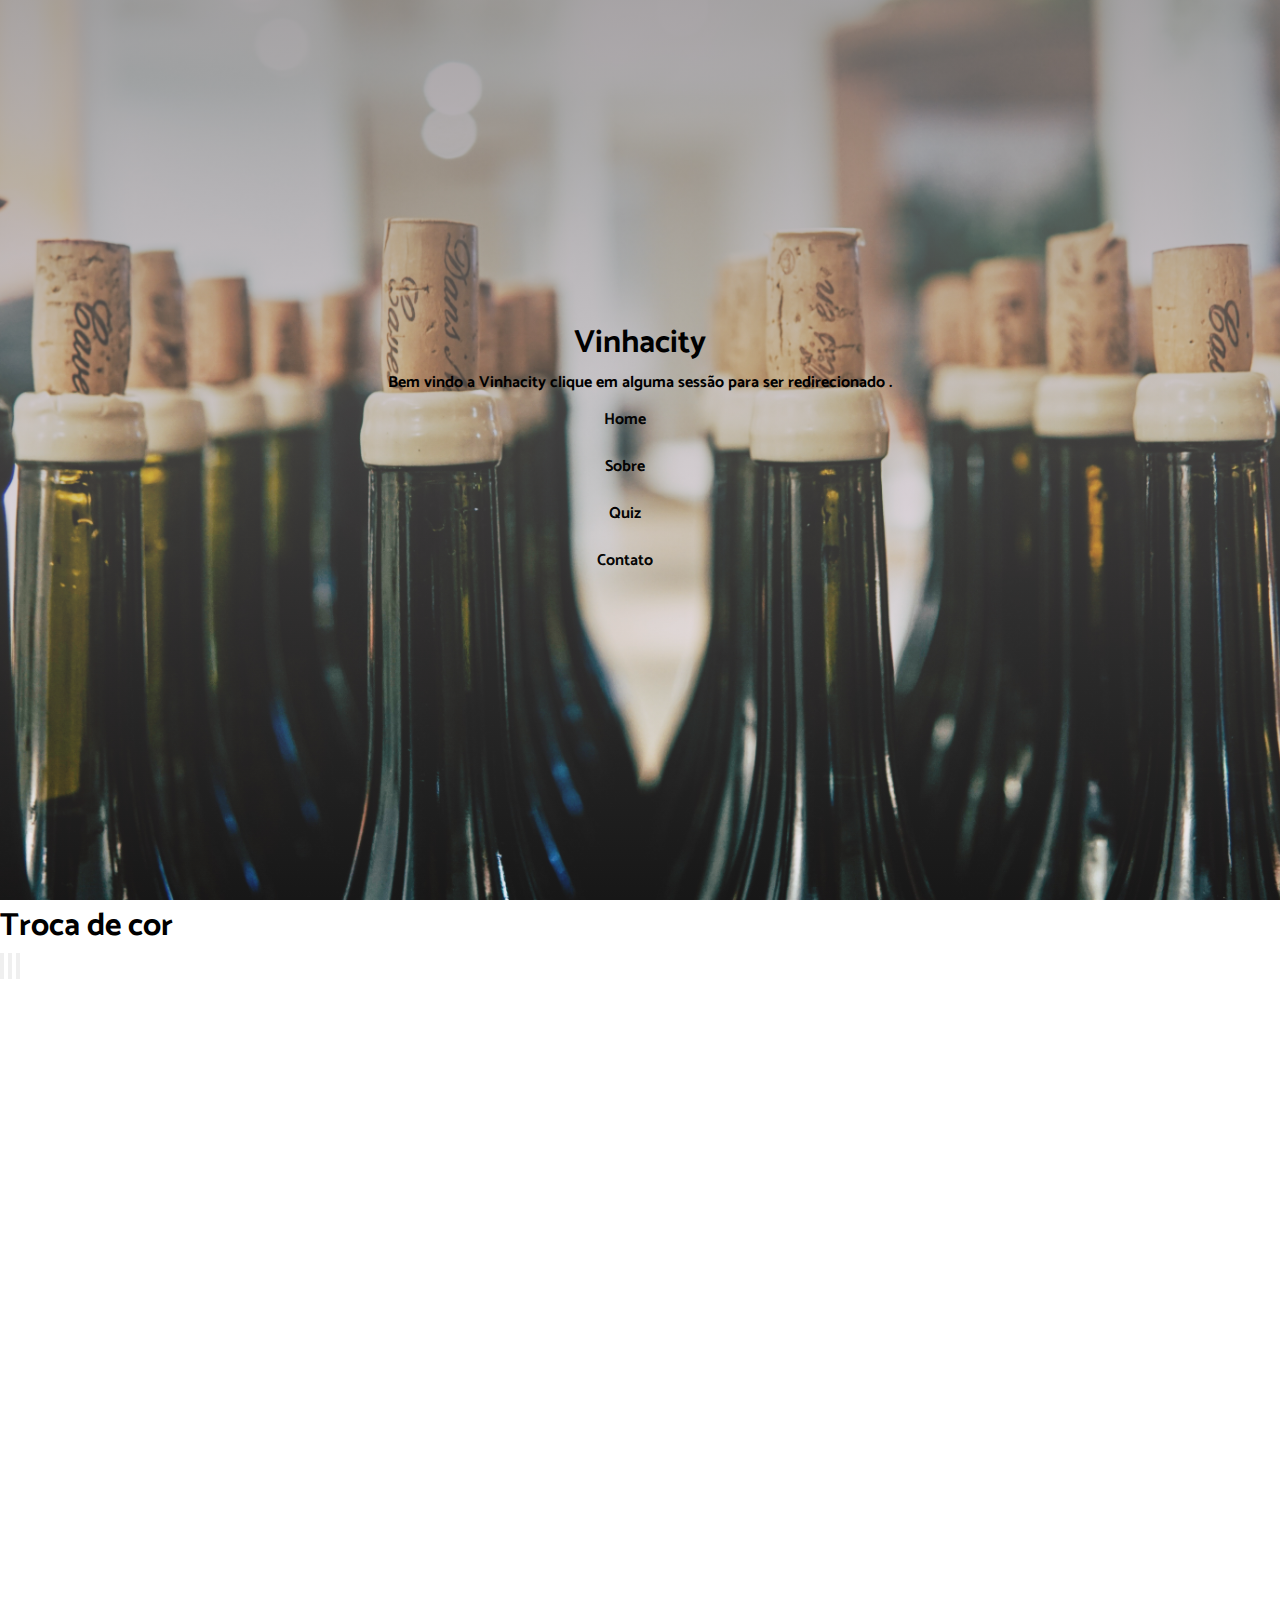
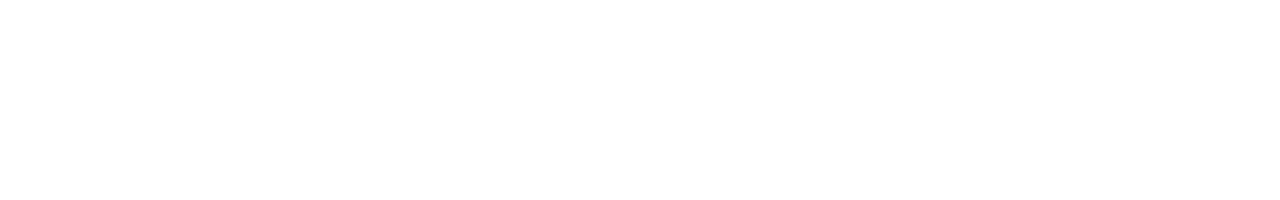
==== index.html @ 9809afd0 "Criando o projeto vinhacity" ====
<!DOCTYPE html>
<html lang="pt-BR">

<head>
    <link rel="shortcut icon" href="./assets/img/vinho.png"type="image/x-icon">
    <meta charset="UTF-8">
    <meta name="viewport" content="width=device-width, initial-scale=1.0">
    <title>Vinhacity</title>

    
    <link rel="preconnect" href="https://fonts.googleapis.com">
    <link rel="preconnect" href="https://fonts.gstatic.com" crossorigin>
    <link href="https://fonts.googleapis.com/css2?family=Catamaran:wght@400;500&display=swap" rel="stylesheet">



    <link rel="stylesheet" href="./assets/css/base.css">
    <link rel="stylesheet" href="./assets/css/hero.css">

</head>

<body>
    <div class="container bg-image-1">
                

        <div class="hero">
            <h1>Vinhacity</h1>
            <h4> Bem vindo a Vinhacity clique em alguma sessão para ser redirecionado
                .</h4>

                <a href="index.html">
                    Home
                </a>
                <a href="Sobre.html">
                    Sobre
                </a>
                <a href="quiz.html">
                    Quiz
                </a>
                <a href="contato.html">
                    Contato
                </a>

     </div>
        </div>
             
                
    
    <div class="container bg-image-3">
        <h1>Troca de cor</h1>
     <div id="main">
        <input type="button" class="cor1" onmouseover="trocar('#641f5e')">
        <input type="button" class="cor1" onmouseover="trocar('#686077')">
        <input type="button" class="cor1" onmouseover="trocar('#456789')">


    </div>
     


    </div>
    
    



    <script src="java.js"></script>
</body>

</html>
---- assets/css/base.css ----
/* reset css */
* {
    margin: 0;
    padding: 0;
    box-sizing: 0;
    font-family: 'Catamaran', sans-serif;

}

a {
    font-weight: bold;
    margin-right: 30px;
    text-decoration: none;
    padding: 10px;
    box-sizing: 100px;
    color: rgba(0, 0, 0, 0.993);
}
form {
    text-decoration: none;
    color: rgb(0, 0, 0);
}

p {
    
    margin-left: 50px;
    box-sizing: 50px;
    color: rgb(0, 0, 0);
}

div {
    text-decoration: none;
    color: rgb(0, 0, 0);
}


ul,
ol {
    list-style: none;
    color:rgb(0, 0, 0)

}

.container {
    width: 100%;
    height: 100vh;
    background-repeat: no-repeat;
    background-size: cover;
    background-position: 50%;
    background-attachment: fixed;



}


.bg-image-1 {
    background-image: linear-gradient(rgba(133, 132, 132, 0.719), rgba(255, 255, 255, 0.089)),
    url(../img/pexels-grape-things-2647933.jpg)
}

.bg-image-2 {
    background-image:url(../img/pexels-adrien-olichon-2537608.jpg);
}

.bg-image-3 {
    width: 100%; 
    
}
---- assets/css/hero.css ----
.hero {
    width: 100%;
    height: 100vh;
    color: rgb(0, 0, 0);
    display: flex;
    flex-direction: column;
    align-items: center;
    justify-content: center;
}
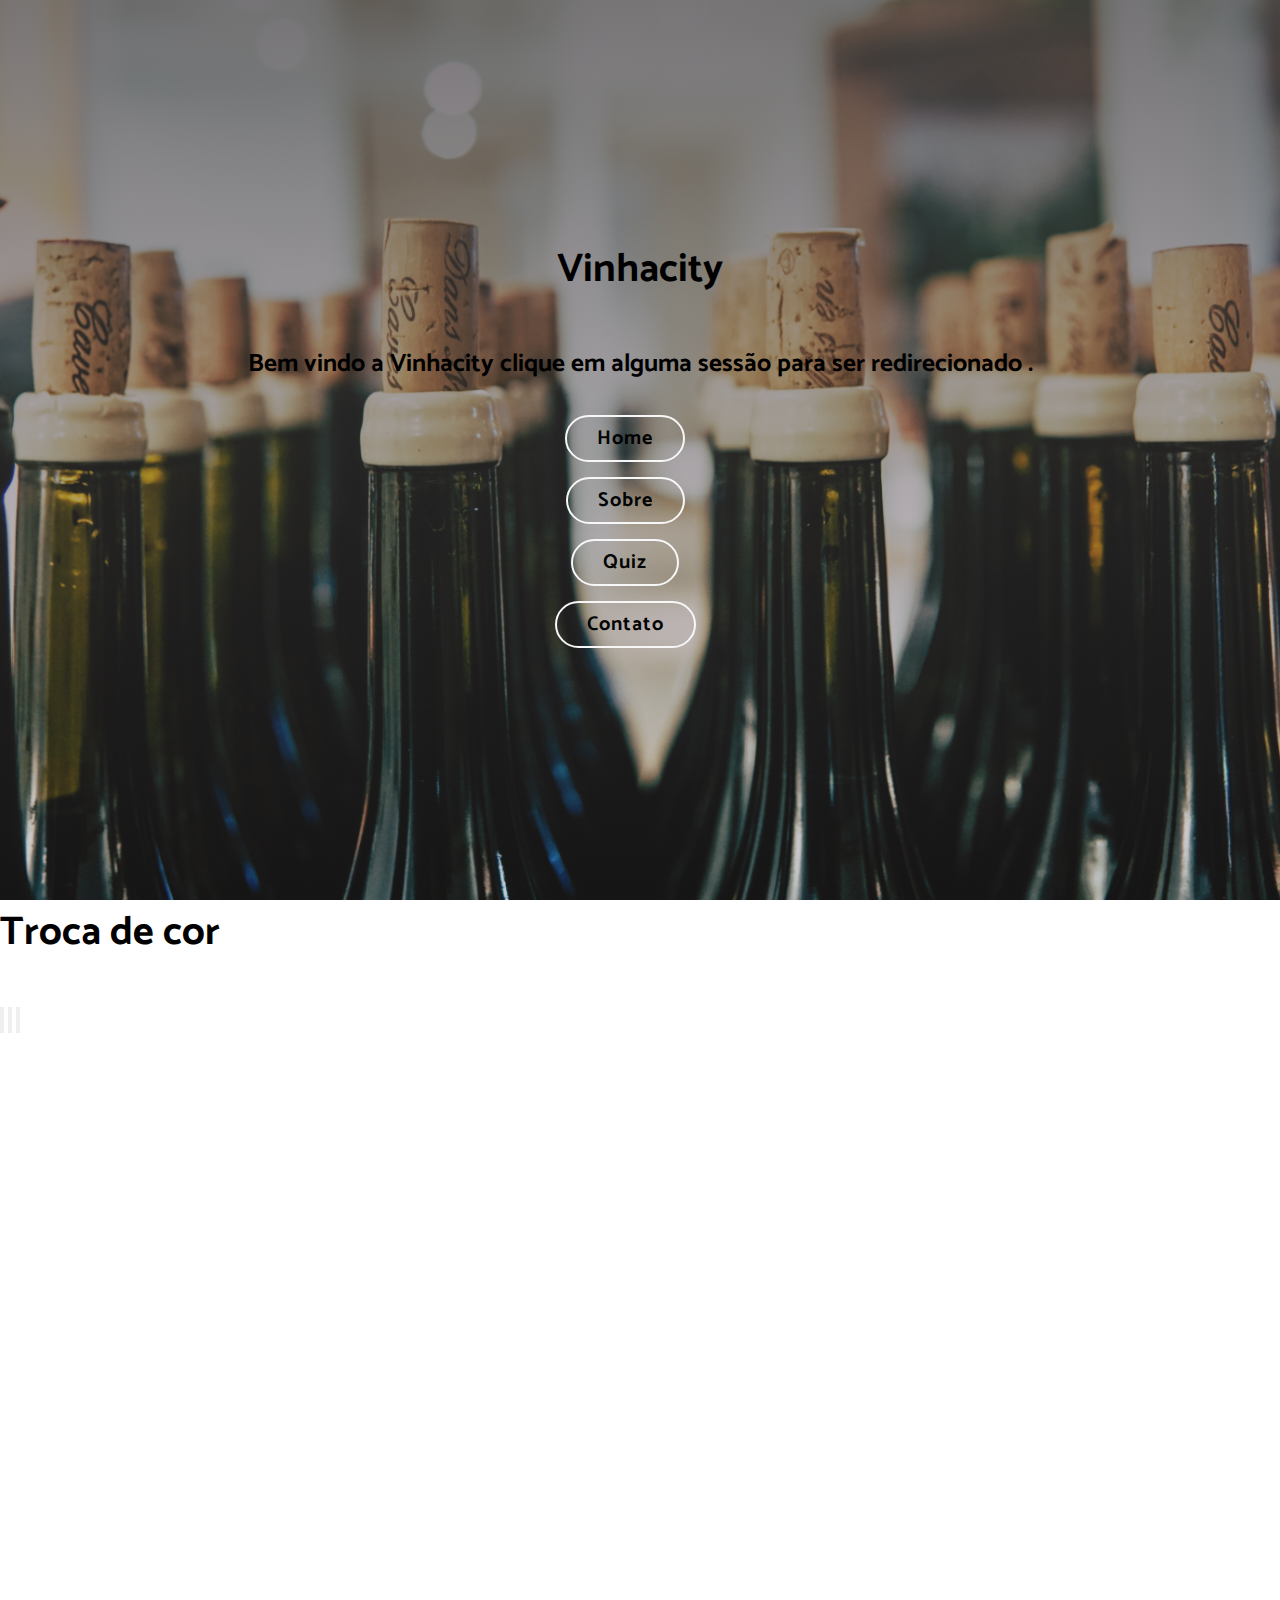
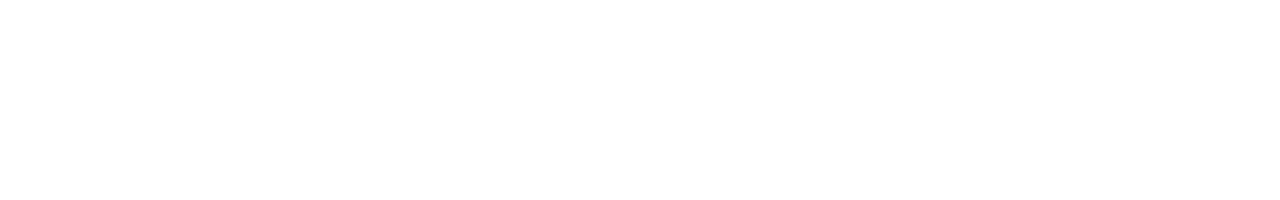
==== commit 5b215230: "add btn" ====
--- a/index.html
+++ b/index.html
@@ -16,6 +16,7 @@
 
     <link rel="stylesheet" href="./assets/css/base.css">
     <link rel="stylesheet" href="./assets/css/hero.css">
+    <link rel="stylesheet" href="./assets/css/btnhome.css">
 
 </head>
 
@@ -28,16 +29,16 @@
             <h4> Bem vindo a Vinhacity clique em alguma sessão para ser redirecionado
                 .</h4>
 
-                <a href="index.html">
+                <a href="index.html" class="btn">
                     Home
                 </a>
-                <a href="Sobre.html">
+                <a href="Sobre.html" class="btn">
                     Sobre
                 </a>
-                <a href="quiz.html">
+                <a href="quiz.html" class="btn">
                     Quiz
                 </a>
-                <a href="contato.html">
+                <a href="contato.html" class="btn">
                     Contato
                 </a>
 
@@ -65,6 +66,7 @@
 
 
     <script src="java.js"></script>
+    <script src="home.js"></script>
 </body>
 
-</html>+</html> --- a/assets/css/base.css
+++ b/assets/css/base.css
@@ -31,6 +31,19 @@
     text-decoration: none;
     color: rgb(0, 0, 0);
 }
+h1 {
+    color: black;
+    font-weight: bold;
+    font-size: 40px;
+    padding-bottom: 40px;
+}
+
+
+h4 {
+    color: black;
+    font-size: 25px;
+    padding-bottom: 30px;
+}
 
 
 ul,
@@ -38,6 +51,10 @@
     list-style: none;
     color:rgb(0, 0, 0)
 
+}
+
+.btn {
+    margin-bottom: 15px;
 }
 
 .container {
@@ -54,7 +71,7 @@
 
 
 .bg-image-1 {
-    background-image: linear-gradient(rgba(133, 132, 132, 0.719), rgba(255, 255, 255, 0.089)),
+    background-image: linear-gradient(rgba(68, 68, 68, 0.719), rgba(100, 100, 100, 0.212)),
     url(../img/pexels-grape-things-2647933.jpg)
 }
 
--- a/assets/css/btnhome.css
+++ b/assets/css/btnhome.css
@@ -0,0 +1,20 @@
+.btn {
+    border: 2px solid #f8f7f8;
+    padding: 5px 30px ;
+    border-radius: 100px;
+    background-color: transparent;
+    font-size: 20px;
+    font-weight: 550;
+    letter-spacing: 1px;
+    transition: .3s;
+    font-weight: bold;
+    
+    
+}
+
+.btn:hover {
+    background-color: rgb(0, 0, 0);
+    color: #f7f7f7;
+    font-weight: bold;
+
+}